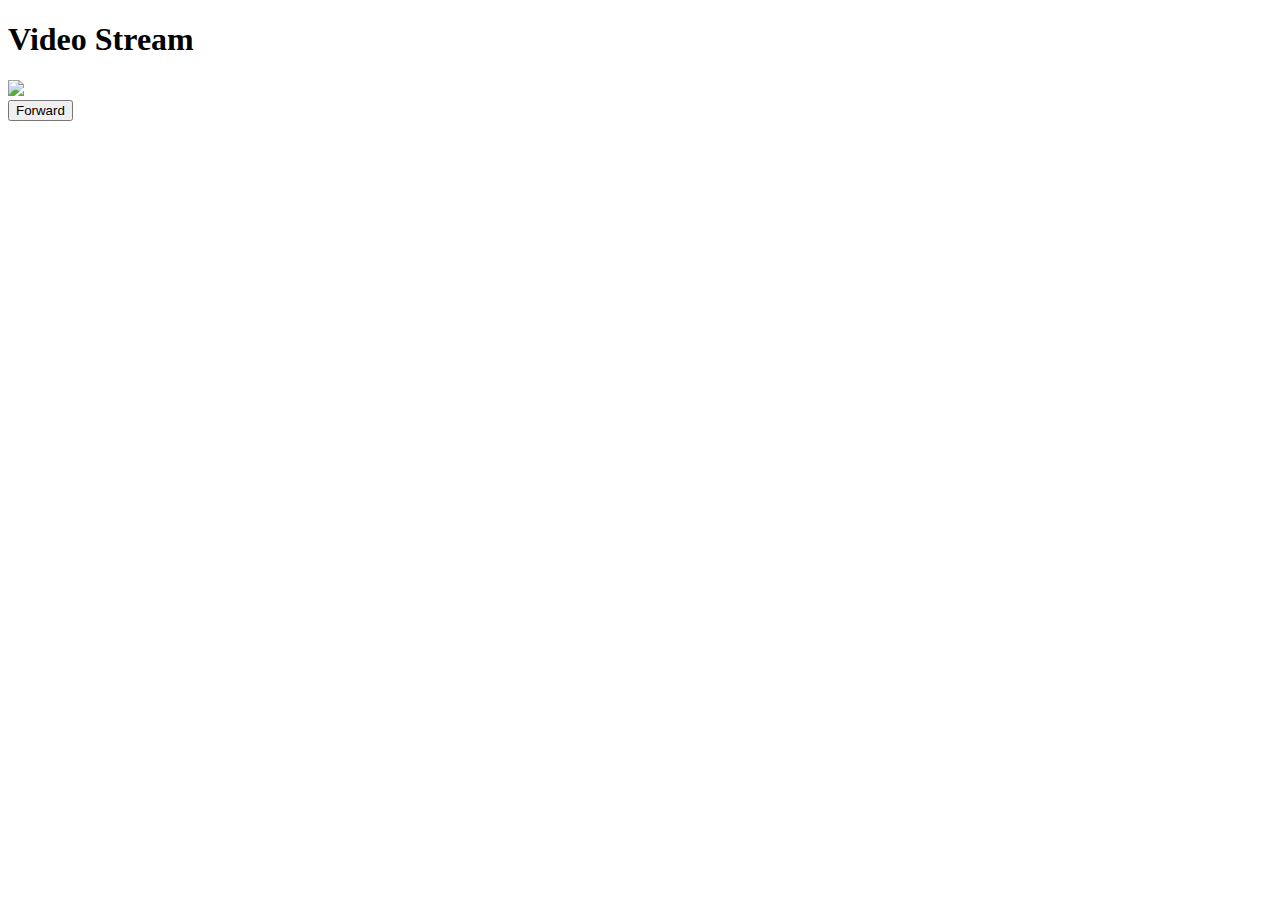
==== 25-8-18 Javascript button/index.html @ 1b859bf1 "Add files via upload" ====
<!DOCTYPE html>
   <head>
	   <style> 
		   body {
	background: white;
	color: yellow;
}

.btn1{
	position:absolute;
	top: 400px;
	left: 110px;
}

.btn2{
	position:absolute;
	top: 500px;
	left: 10px;
}

.btn3{
	position:absolute;
	top: 500px;
	left: 210px;
}

.btn4{
	position:absolute;
	top: 600px;
	left: 110px;
}

.stop{
	position:absolute;
	top: 500px;
	left: 110px;
}

h1 {
	color: black;
}


</style> 
      <title>GPIO Control</title>
      <h1>Video Stream</h1>
      <!-- <link rel="stylesheet" type="text/css" href="/home/pi/Documents/rpiWebServer/static/style.css"/> -->
   </head>
   <body>
	   
	   <img src="http://192.168.43.127:8081" /> <!--Enter the IP Address of your Raspberry Pi-->
	   
<script src="//ajax.googleapis.com/ajax/libs/jquery/1.9.1/jquery.min.js"></script>
<script type=text/javascript>
        $(function() {
          $('a#fwd').on('mousedown', function() {
            $.getJSON('/forward',
                function(data) {
              //do nothing
            });
            return false;
          });
        });

        $(function() {
          $('a#fwd').on('click', function() {
            $.getJSON('/backward',
                function(data) {
              //do nothing
            });
            return false;
          });
        });
</script>

<div class='container'>

        <form>
            <a href=# id=fwd><button class='btn btn-default'>Forward</button></a>
        </form>

</div>	     
	   
   </body>
</html>
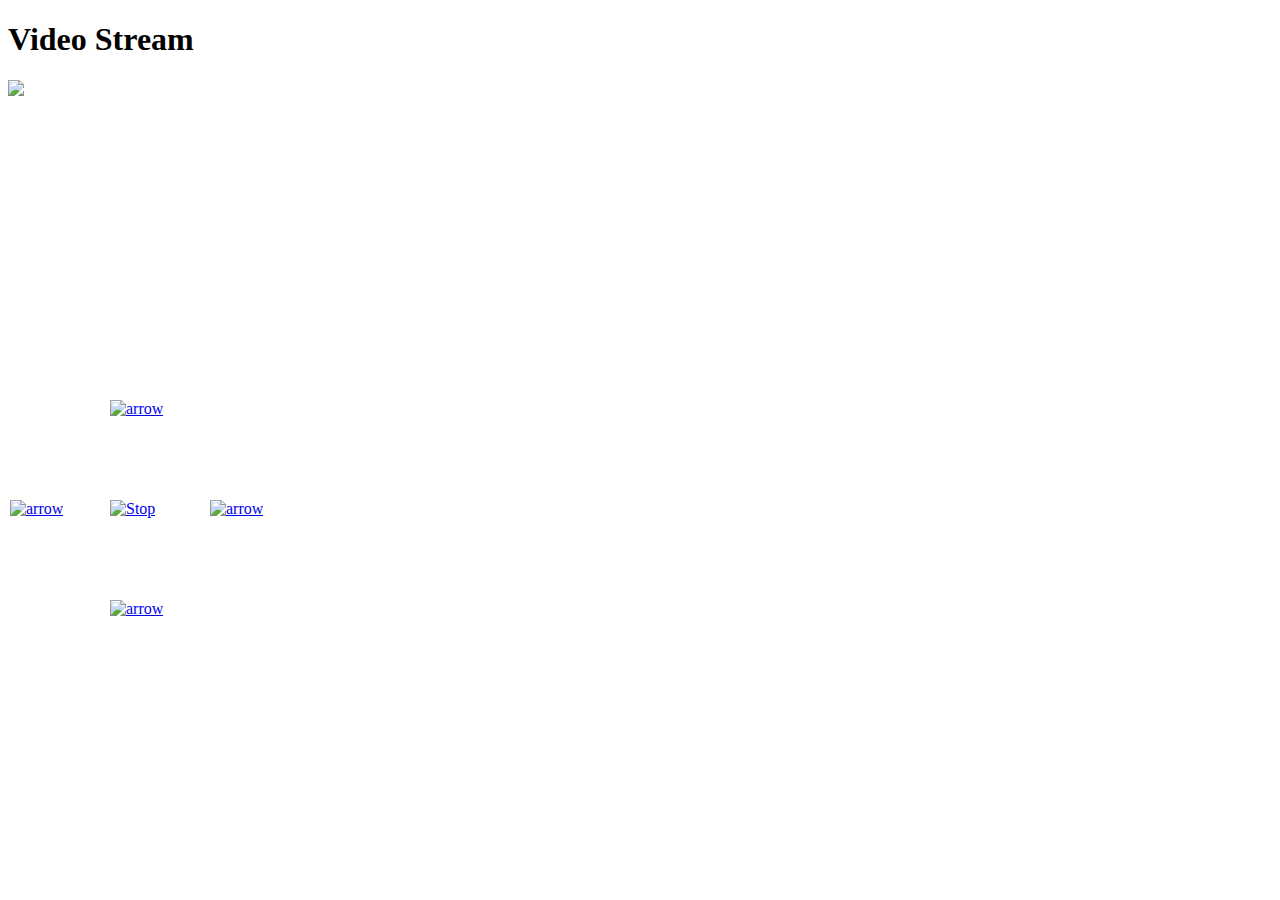
==== commit 57038617: "Add files via upload" ====
--- a/25-8-18 Javascript button/index.html
+++ b/25-8-18 Javascript button/index.html
@@ -73,13 +73,35 @@
         });
 </script>
 
-<div class='container'>
+<div class='btn1'>
+        <form>
+            <a href=# id=fwd><img src="https://openclipart.org/download/2211/kuba-arrow-button-set-3.svg" style="width:82px; height:86px" title="Btn Up" alt="arrow"></a>
+        </form>    
+</div>	    
 
+<div class='btn2'>
         <form>
-            <a href=# id=fwd><button class='btn btn-default'>Forward</button></a>
-        </form>
+			<a href=# id=fwd><img src="https://openclipart.org/download/2209/kuba-arrow-button-set-1.svg" style="width:82px; height:86px" title="arrow" alt="arrow"></a>
+        </form>    
+</div>	
 
-</div>	     
+<div class='btn3'>
+        <form>
+			<a href=# id=fwd><img src="https://openclipart.org/download/2210/kuba-arrow-button-set-2.svg" style="width:82px; height:86px" title="arrow" alt="arrow"></a>
+        </form>    
+</div>	
+
+<div class='btn4'>
+        <form>
+			<a href=# id=fwd><img src="https://openclipart.org/download/2212/kuba-arrow-button-set-4.svg" style="width:82px; height:86px" title="arrow" alt="arrow"></a>
+        </form>    
+</div>	
+
+<div class='stop'>
+        <form>
+			<a href=# id=fwd><img src="https://openclipart.org/download/19519/schoolfreeware-Stop-Sign.svg" style="width:82px; height:86px" title="stop" alt="Stop"></a>
+        </form>    
+</div>	 
 	   
    </body>
 </html>
